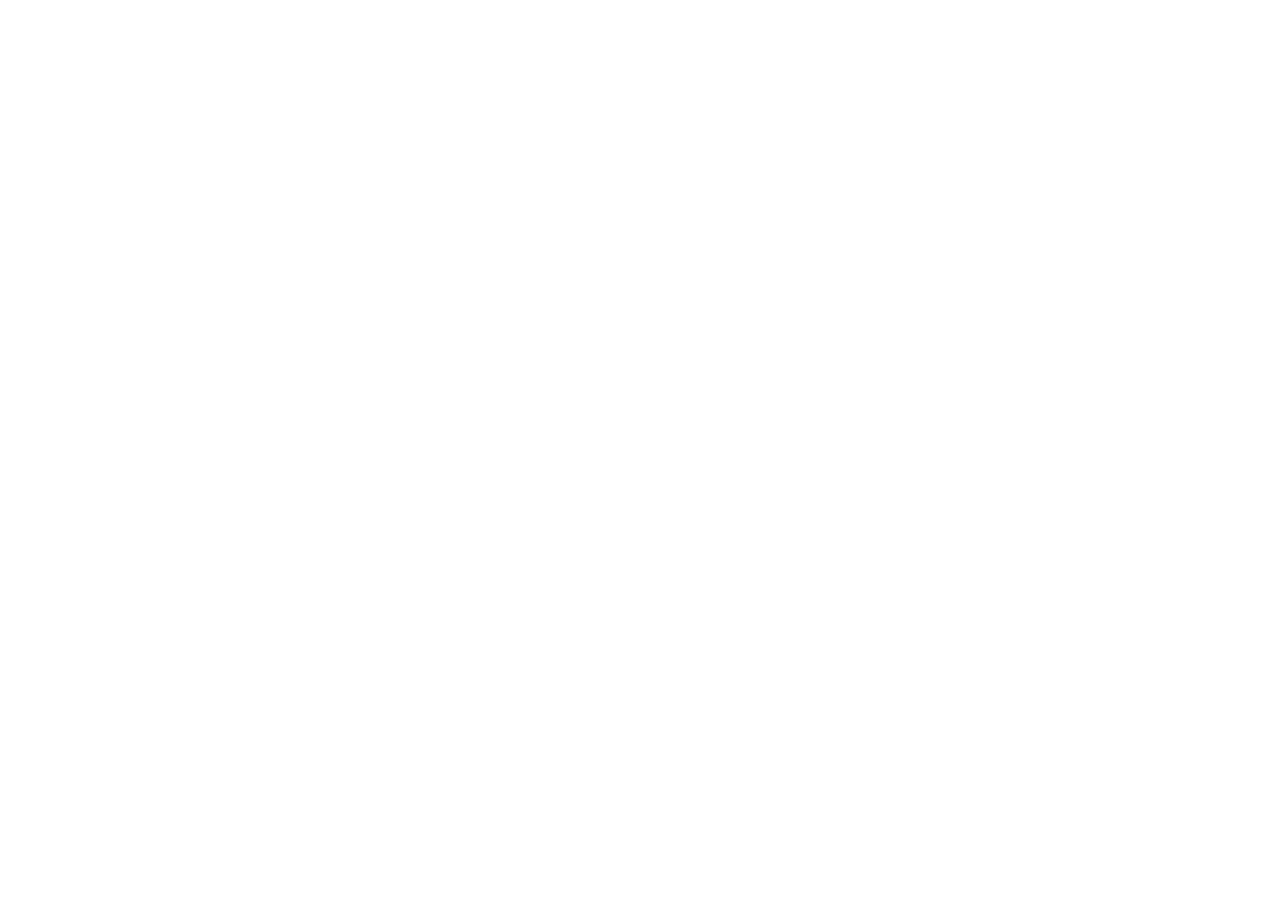
==== PracticoEntregable1/index.html @ ebe1eb9e "Crea directorio del tp entregable 1" ====
<!DOCTYPE html>
<html lang="en">
<head>
    <meta charset="UTF-8">
    <meta http-equiv="X-UA-Compatible" content="IE=edge">
    <meta name="viewport" content="width=device-width, initial-scale=1.0">
    <title>Interfaces</title>
</head>
<body>
    
</body>
</html>
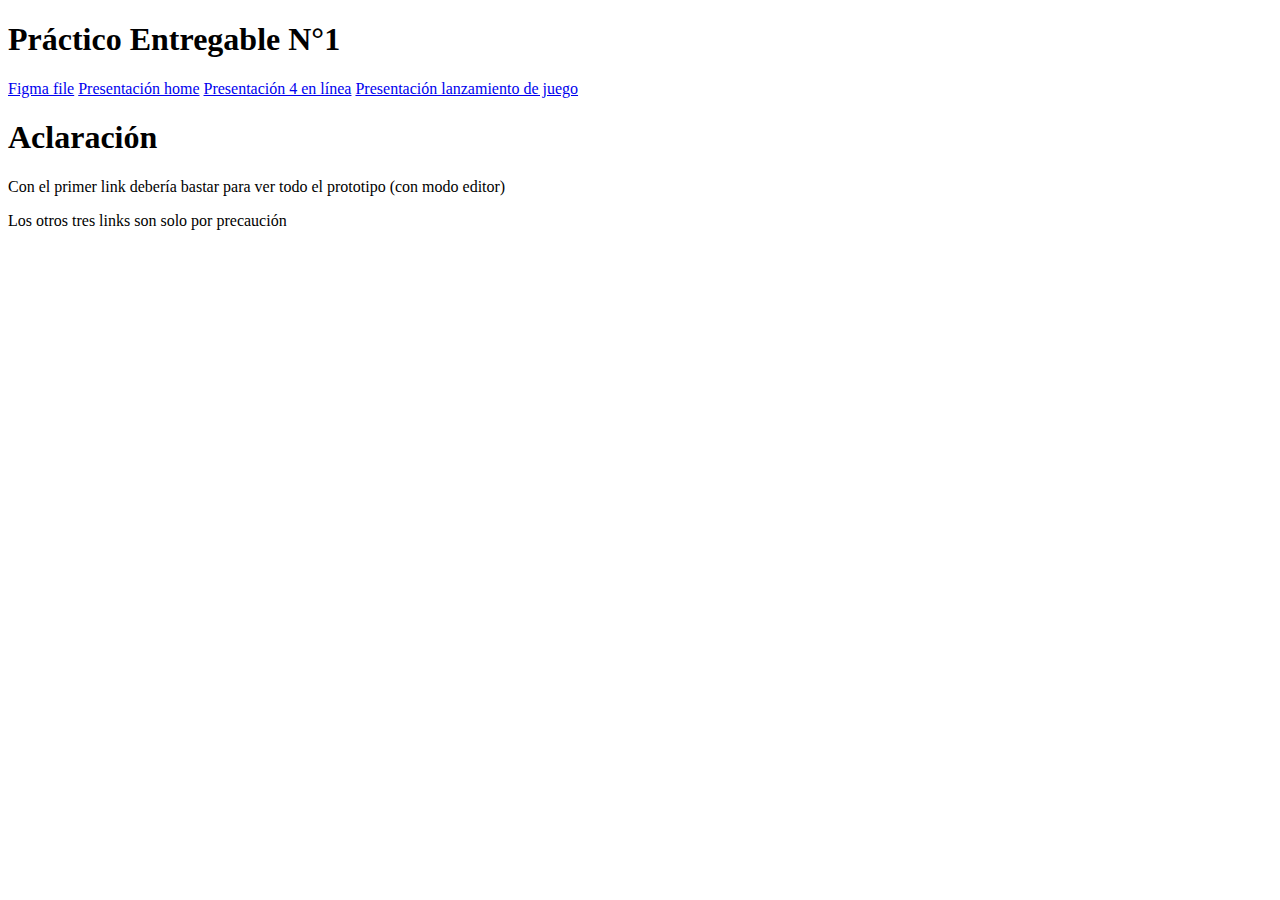
==== commit cee0e210: "Agrega links del prototipo" ====
--- a/PracticoEntregable1/index.html
+++ b/PracticoEntregable1/index.html
@@ -4,9 +4,22 @@
     <meta charset="UTF-8">
     <meta http-equiv="X-UA-Compatible" content="IE=edge">
     <meta name="viewport" content="width=device-width, initial-scale=1.0">
-    <title>Interfaces</title>
+    <title>Interfaces TP Entregable N°1</title>
 </head>
 <body>
-    
+    <h1>Práctico Entregable N°1</h1>
+
+    <a href="https://www.figma.com/file/3TPklhjRBPXNDnGFhrrcsS/Pr%C3%A1ctico-Entregable?node-id=9%3A2">Figma file</a>
+
+    <a href="https://www.figma.com/proto/3TPklhjRBPXNDnGFhrrcsS/Pr%C3%A1ctico-Entregable?node-id=15%3A10&scaling=min-zoom&page-id=0%3A1&starting-point-node-id=15%3A10">Presentación home</a>
+
+    <a href="https://www.figma.com/proto/3TPklhjRBPXNDnGFhrrcsS/Pr%C3%A1ctico-Entregable?node-id=128%3A758&scaling=min-zoom&page-id=0%3A1&starting-point-node-id=15%3A10">Presentación 4 en línea</a>
+
+    <a href="https://www.figma.com/proto/3TPklhjRBPXNDnGFhrrcsS/Pr%C3%A1ctico-Entregable?node-id=288%3A1998&scaling=min-zoom&page-id=0%3A1&starting-point-node-id=15%3A10">Presentación lanzamiento de juego</a>
+
+    <h1>Aclaración</h1>
+
+    <p>Con el primer link debería bastar para ver todo el prototipo (con modo editor)</p>
+    <p>Los otros tres links son solo por precaución</p>
 </body>
 </html>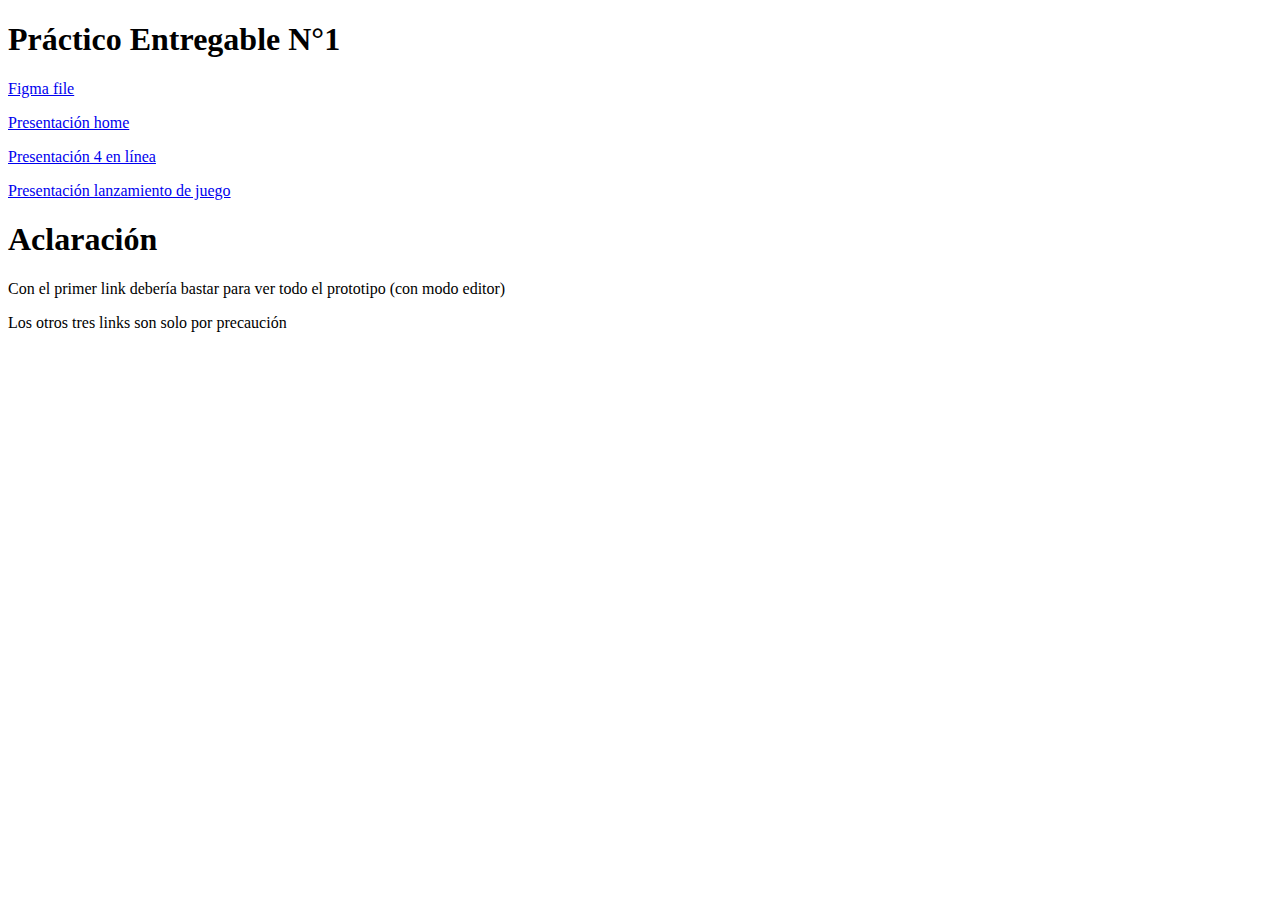
==== commit eb3e01f8: "Agrega salto de línea a los links" ====
--- a/PracticoEntregable1/index.html
+++ b/PracticoEntregable1/index.html
@@ -9,13 +9,13 @@
 <body>
     <h1>Práctico Entregable N°1</h1>
 
-    <a href="https://www.figma.com/file/3TPklhjRBPXNDnGFhrrcsS/Pr%C3%A1ctico-Entregable?node-id=9%3A2">Figma file</a>
+    <p><a href="https://www.figma.com/file/3TPklhjRBPXNDnGFhrrcsS/Pr%C3%A1ctico-Entregable?node-id=9%3A2">Figma file</a></p>
 
-    <a href="https://www.figma.com/proto/3TPklhjRBPXNDnGFhrrcsS/Pr%C3%A1ctico-Entregable?node-id=15%3A10&scaling=min-zoom&page-id=0%3A1&starting-point-node-id=15%3A10">Presentación home</a>
+    <p><a href="https://www.figma.com/proto/3TPklhjRBPXNDnGFhrrcsS/Pr%C3%A1ctico-Entregable?node-id=15%3A10&scaling=min-zoom&page-id=0%3A1&starting-point-node-id=15%3A10">Presentación home</a></p>
 
-    <a href="https://www.figma.com/proto/3TPklhjRBPXNDnGFhrrcsS/Pr%C3%A1ctico-Entregable?node-id=128%3A758&scaling=min-zoom&page-id=0%3A1&starting-point-node-id=15%3A10">Presentación 4 en línea</a>
+    <p><a href="https://www.figma.com/proto/3TPklhjRBPXNDnGFhrrcsS/Pr%C3%A1ctico-Entregable?node-id=128%3A758&scaling=min-zoom&page-id=0%3A1&starting-point-node-id=15%3A10">Presentación 4 en línea</a></p>
 
-    <a href="https://www.figma.com/proto/3TPklhjRBPXNDnGFhrrcsS/Pr%C3%A1ctico-Entregable?node-id=288%3A1998&scaling=min-zoom&page-id=0%3A1&starting-point-node-id=15%3A10">Presentación lanzamiento de juego</a>
+    <p><a href="https://www.figma.com/proto/3TPklhjRBPXNDnGFhrrcsS/Pr%C3%A1ctico-Entregable?node-id=288%3A1998&scaling=min-zoom&page-id=0%3A1&starting-point-node-id=15%3A10">Presentación lanzamiento de juego</a></p>
 
     <h1>Aclaración</h1>
 
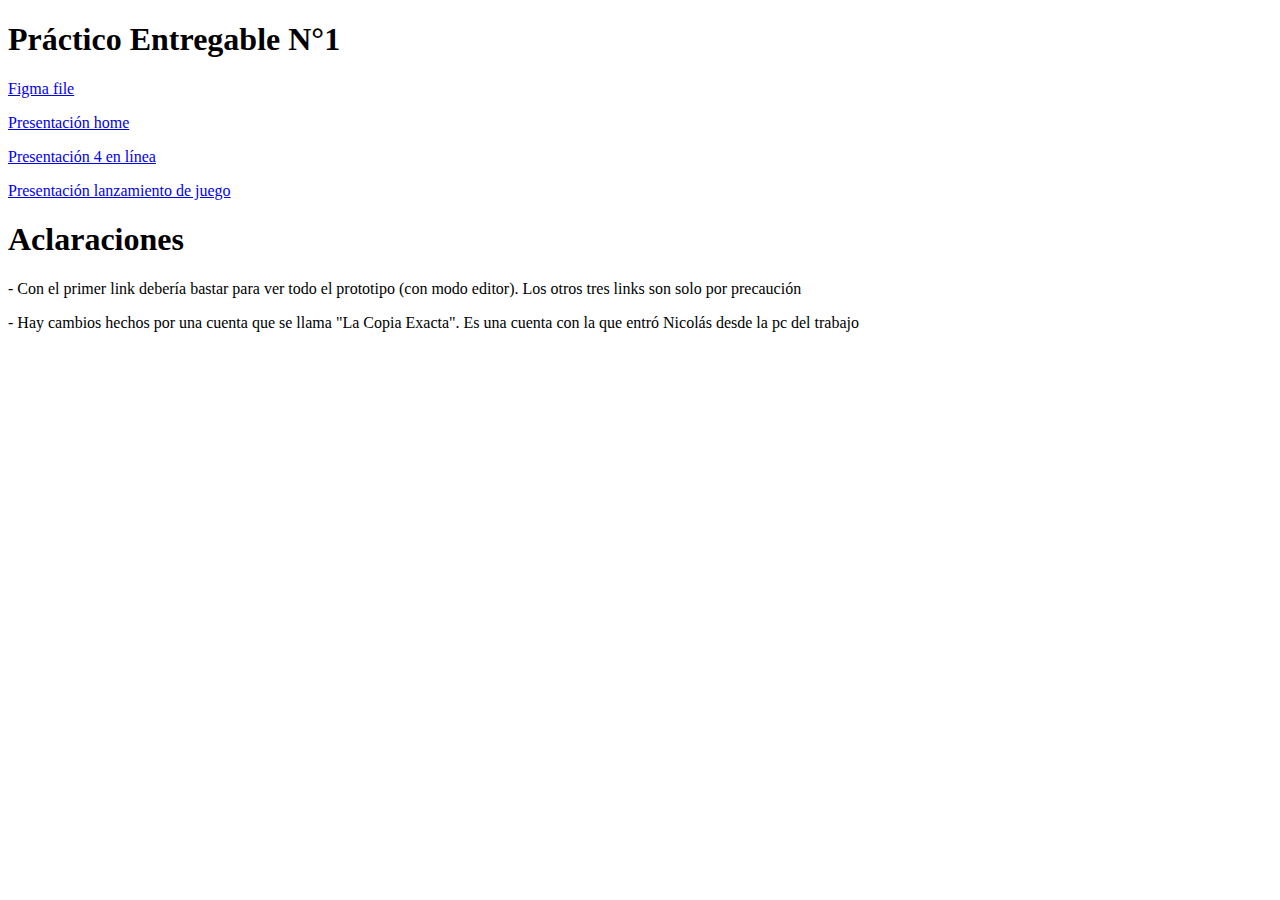
==== commit b4abd2a8: "Agrega nueva aclaración" ====
--- a/PracticoEntregable1/index.html
+++ b/PracticoEntregable1/index.html
@@ -17,9 +17,9 @@
 
     <p><a href="https://www.figma.com/proto/3TPklhjRBPXNDnGFhrrcsS/Pr%C3%A1ctico-Entregable?node-id=288%3A1998&scaling=min-zoom&page-id=0%3A1&starting-point-node-id=15%3A10">Presentación lanzamiento de juego</a></p>
 
-    <h1>Aclaración</h1>
+    <h1>Aclaraciones</h1>
 
-    <p>Con el primer link debería bastar para ver todo el prototipo (con modo editor)</p>
-    <p>Los otros tres links son solo por precaución</p>
+    <p>- Con el primer link debería bastar para ver todo el prototipo (con modo editor). Los otros tres links son solo por precaución</p>
+    <p>- Hay cambios hechos por una cuenta que se llama "La Copia Exacta". Es una cuenta con la que entró Nicolás desde la pc del trabajo</p>
 </body>
 </html>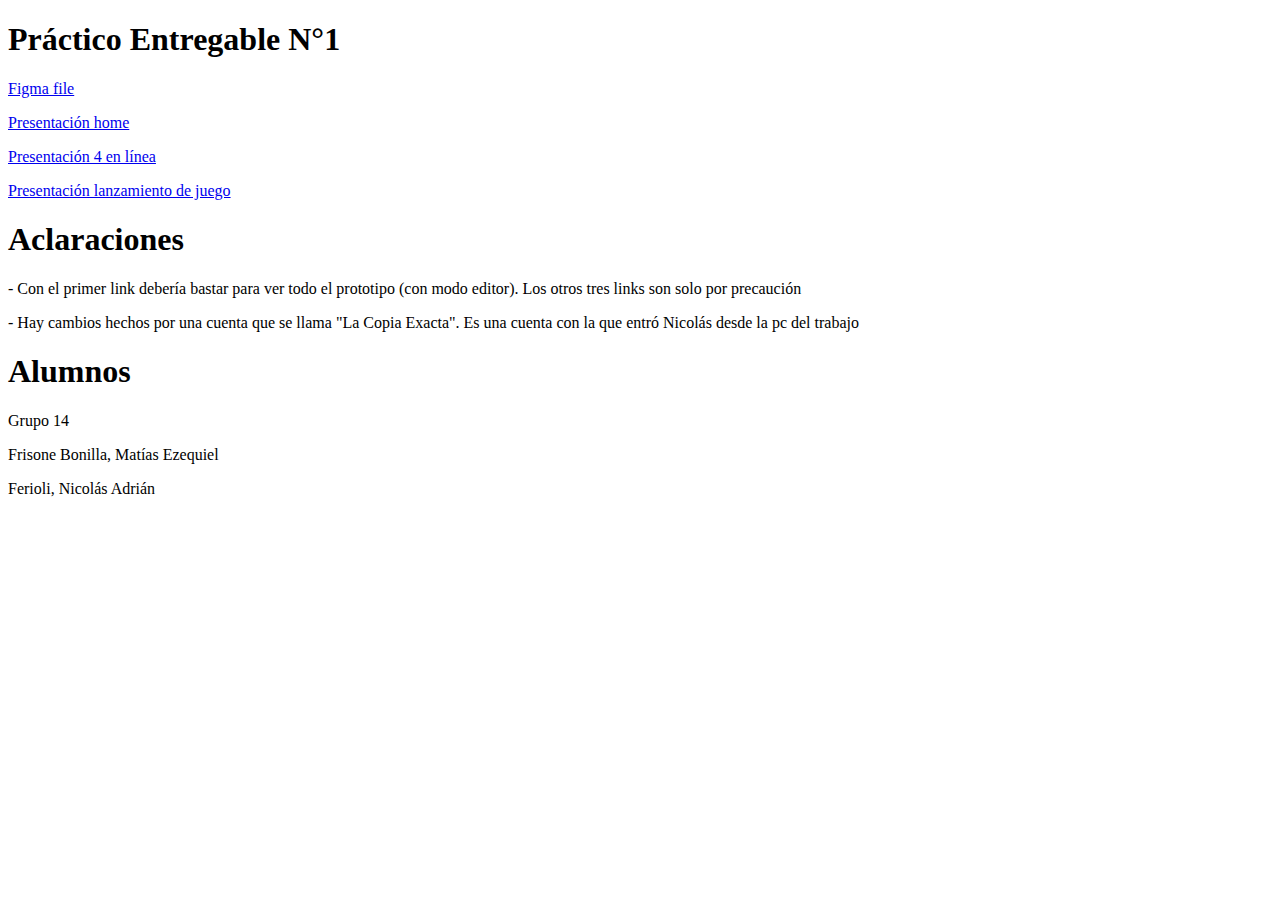
==== commit dbf44a0c: "Agrega alumnos y número de grupo" ====
--- a/PracticoEntregable1/index.html
+++ b/PracticoEntregable1/index.html
@@ -21,5 +21,11 @@
 
     <p>- Con el primer link debería bastar para ver todo el prototipo (con modo editor). Los otros tres links son solo por precaución</p>
     <p>- Hay cambios hechos por una cuenta que se llama "La Copia Exacta". Es una cuenta con la que entró Nicolás desde la pc del trabajo</p>
+
+    <h1>Alumnos</h1>
+
+    <p>Grupo 14</p>
+    <p>Frisone Bonilla, Matías Ezequiel </p>
+    <p>Ferioli, Nicolás Adrián</p>
 </body>
 </html>